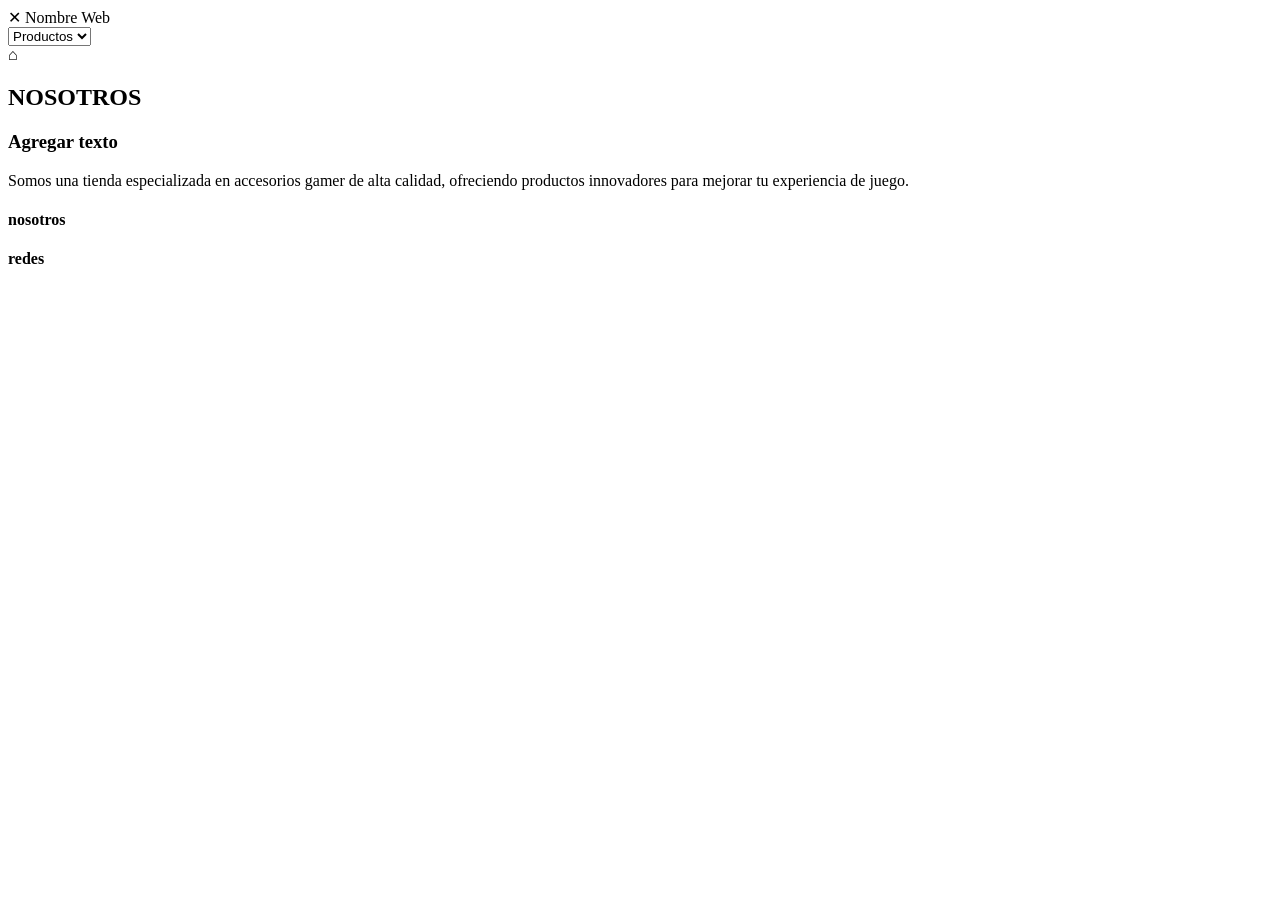
==== nosotros.html @ e9638627 "Remove commented section header in nosotros.html Removed commented section header for 'NOSOTROS'." ====
<!DOCTYPE html>
<html lang="es">
<head>
    <meta charset="UTF-8">
    <meta name="viewport" content="width=device-width, initial-scale=1.0">
    <title>Nosotros | TechZone</title>
    <link rel="stylesheet" href="stylenosotros.css">
</head>
<body>

    <header class="header">
        <div class="logo">✕ Nombre Web</div>
        <nav class="menu">
            <select>
                <option>Productos</option>
                <option>Teclados</option>
                <option>Mouse</option>
                <option>Audífonos</option>
            </select>
            <div class="perfil">⌂</div>
        </nav>
    </header>
    <section class="nosotros">
        <h1>NOSOTROS</h1>

        <div class="contenido-nosotros">
            <div class="imagen-placeholder"></div>

            <div class="texto-nosotros">
                <h3>Agregar texto</h3>
                <p>
                    Somos una tienda especializada en accesorios gamer de alta calidad,
                    ofreciendo productos innovadores para mejorar tu experiencia de juego.
                </p>
            </div>
        </div>
    </section>
    <footer class="footer">
        <div class="redes-sociales">
            <div class="social-icon"></div>
            <div class="social-icon"></div>
        </div>

        <div class="footer-links">
            <h4>nosotros</h4>
        </div>

        <div class="footer-links">
            <h4>redes</h4>
            <div class="red"></div>
            <div class="red"></div>
            <div class="red"></div>
        </div>
    </footer>

</body>
</html>
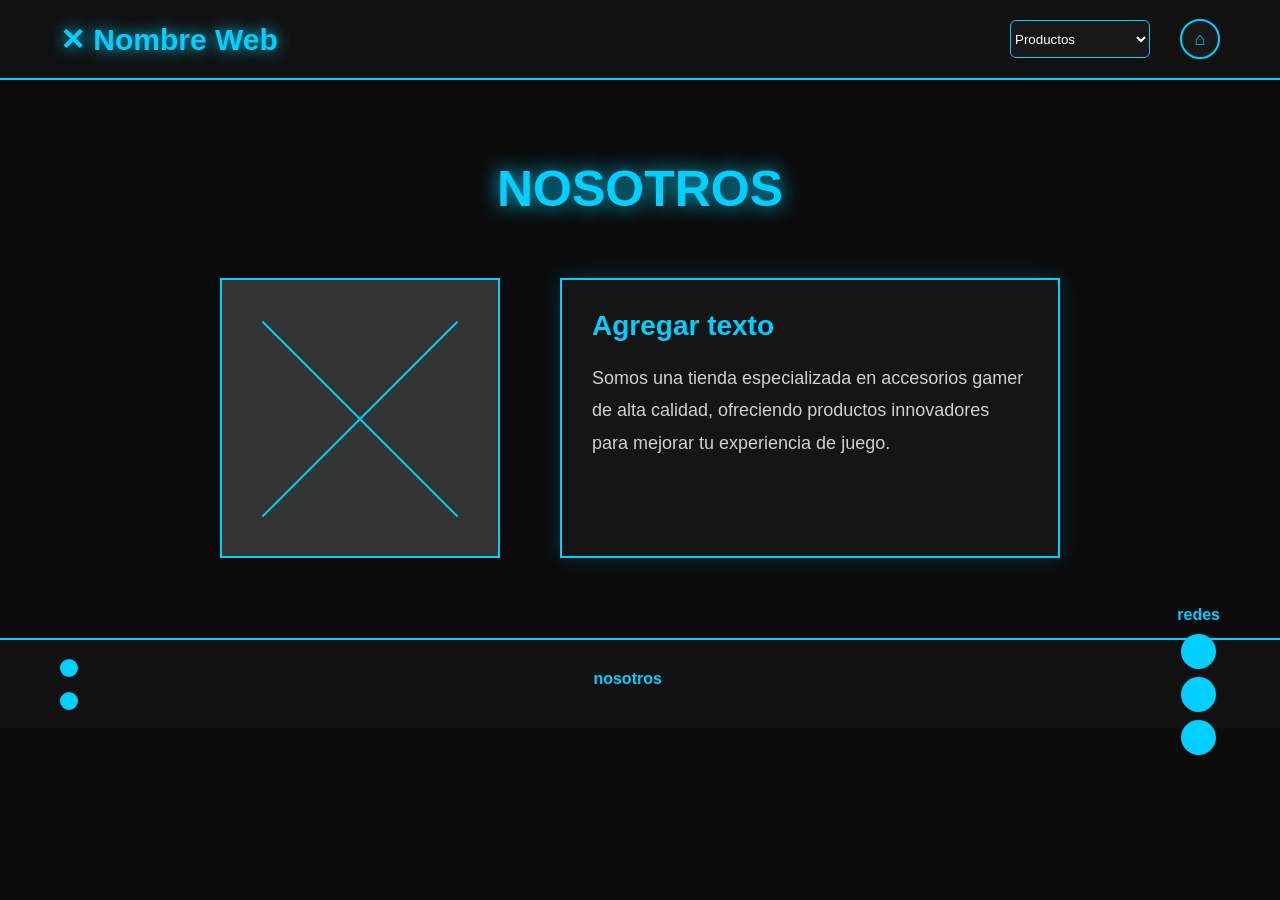
==== commit a07c71cd: "Update nosotros.html" ====
--- a/nosotros.html
+++ b/nosotros.html
@@ -4,7 +4,7 @@
     <meta charset="UTF-8">
     <meta name="viewport" content="width=device-width, initial-scale=1.0">
     <title>Nosotros | TechZone</title>
-    <link rel="stylesheet" href="stylenosotros.css">
+    <link rel="stylesheet" href="nosotros.css">
 </head>
 <body>
 
--- a/nosotros.css
+++ b/nosotros.css
@@ -0,0 +1,278 @@
+*{
+    margin:0;
+    padding:0;
+    box-sizing:border-box;
+    font-family:Arial, Helvetica, sans-serif;
+}
+
+body{
+    background:#0b0b0b;
+    color:white;
+}
+
+/* HEADER */
+
+.header{
+    width:100%;
+    height:80px;
+    background:#111;
+    border-bottom:2px solid #00cfff;
+    display:flex;
+    justify-content:space-between;
+    align-items:center;
+    padding:0 60px;
+}
+
+.logo{
+    font-size:30px;
+    font-weight:bold;
+    color:#00cfff;
+    text-shadow:0px 0px 15px #00cfff;
+}
+
+.menu{
+    display:flex;
+    align-items:center;
+    gap:30px;
+}
+
+.menu a{
+    color:white;
+    text-decoration:none;
+    transition:0.3s;
+}
+
+.menu a:hover{
+    color:#00cfff;
+    text-shadow:0px 0px 10px #00cfff;
+}
+
+.menu select{
+    width:140px;
+    height:38px;
+    background:#181818;
+    color:white;
+    border:1px solid #00cfff;
+    border-radius:6px;
+}
+
+/* TITULO */
+
+.titulo{
+    text-align:center;
+    margin-top:60px;
+}
+
+.titulo h1{
+    font-size:50px;
+    color:#00cfff;
+    text-shadow:0px 0px 20px #00cfff;
+    letter-spacing:4px;
+}
+
+.titulo p{
+    margin-top:10px;
+    color:#bdbdbd;
+    font-size:18px;
+}
+
+/* PRODUCTOS */
+
+.productos{
+    width:1300px;
+    margin:70px auto;
+    display:grid;
+    grid-template-columns:repeat(2,1fr);
+    gap:40px;
+}
+
+.card{
+    background:#151515;
+    border-radius:15px;
+    overflow:hidden;
+    text-decoration:none;
+    border:2px solid #1d1d1d;
+    transition:0.3s;
+    box-shadow:0px 0px 15px rgba(0,207,255,0.1);
+}
+
+.card:hover{
+    transform:translateY(-10px);
+    border:2px solid #00cfff;
+    box-shadow:0px 0px 25px rgba(0,207,255,0.5);
+}
+
+.card img{
+    width:100%;
+    height:320px;
+    object-fit:cover;
+}
+
+.contenido{
+    padding:25px;
+}
+
+.contenido h2{
+    color:#00cfff;
+    margin-bottom:10px;
+    font-size:28px;
+}
+
+.contenido p{
+    color:#cfcfcf;
+    margin-bottom:20px;
+    font-size:16px;
+}
+
+.contenido span{
+    font-size:28px;
+    font-weight:bold;
+}
+
+/* FOOTER */
+
+.footer{
+    width:100%;
+    height:90px;
+    background:#111;
+    border-top:2px solid #00cfff;
+    display:flex;
+    justify-content:space-between;
+    align-items:center;
+    padding:0 60px;
+    margin-top:50px;
+}
+
+.redes{
+    display:flex;
+    gap:15px;
+}
+
+.red{
+    width:35px;
+    height:35px;
+    border-radius:50%;
+    background:#00cfff;
+    transition:0.3s;
+}
+
+.red:hover{
+    box-shadow:0px 0px 15px #00cfff;
+    transform:scale(1.1);
+}
+.perfil{
+    width:40px;
+    height:40px;
+    border-radius:50%;
+    background:#181818;
+    border:2px solid #00cfff;
+    display:flex;
+    justify-content:center;
+    align-items:center;
+    color:#00cfff;
+    font-size:18px;
+    cursor:pointer;
+    transition:0.3s;
+}
+
+.perfil:hover{
+    box-shadow:0px 0px 15px #00cfff;
+}
+
+/* NOSOTROS */
+.nosotros{
+    width:1200px;
+    margin:80px auto;
+    text-align:center;
+}
+
+.nosotros h1{
+    font-size:50px;
+    color:#00cfff;
+    text-shadow:0px 0px 20px #00cfff;
+    margin-bottom:60px;
+}
+
+.contenido-nosotros{
+    display:flex;
+    justify-content:center;
+    align-items:flex-start;
+    gap:60px;
+}
+
+.imagen-placeholder{
+    width:280px;
+    height:280px;
+    background:#333;
+    border:2px solid #00cfff;
+    position:relative;
+}
+
+.imagen-placeholder::before,
+.imagen-placeholder::after{
+    content:"";
+    position:absolute;
+    width:100%;
+    height:2px;
+    background:#00cfff;
+    top:50%;
+    left:0;
+}
+
+.imagen-placeholder::before{
+    transform:rotate(45deg);
+}
+
+.imagen-placeholder::after{
+    transform:rotate(-45deg);
+}
+
+.texto-nosotros{
+    width:500px;
+    min-height:280px;
+    border:2px solid #00cfff;
+    padding:30px;
+    background:#151515;
+    text-align:left;
+    box-shadow:0px 0px 20px rgba(0,207,255,0.2);
+}
+
+.texto-nosotros h3{
+    color:#00cfff;
+    margin-bottom:20px;
+    font-size:28px;
+}
+
+.texto-nosotros p{
+    color:#d0d0d0;
+    line-height:1.8;
+    font-size:18px;
+}
+
+/* FOOTER PERSONALIZADO */
+.redes-sociales{
+    display:flex;
+    flex-direction:column;
+    gap:15px;
+}
+
+.social-icon{
+    width:18px;
+    height:18px;
+    border-radius:50%;
+    background:#00cfff;
+}
+
+.footer-links{
+    text-align:center;
+    color:white;
+}
+
+.footer-links h4{
+    margin-bottom:10px;
+    color:#00cfff;
+}
+
+.footer-links .red{
+    margin:8px auto;
+}
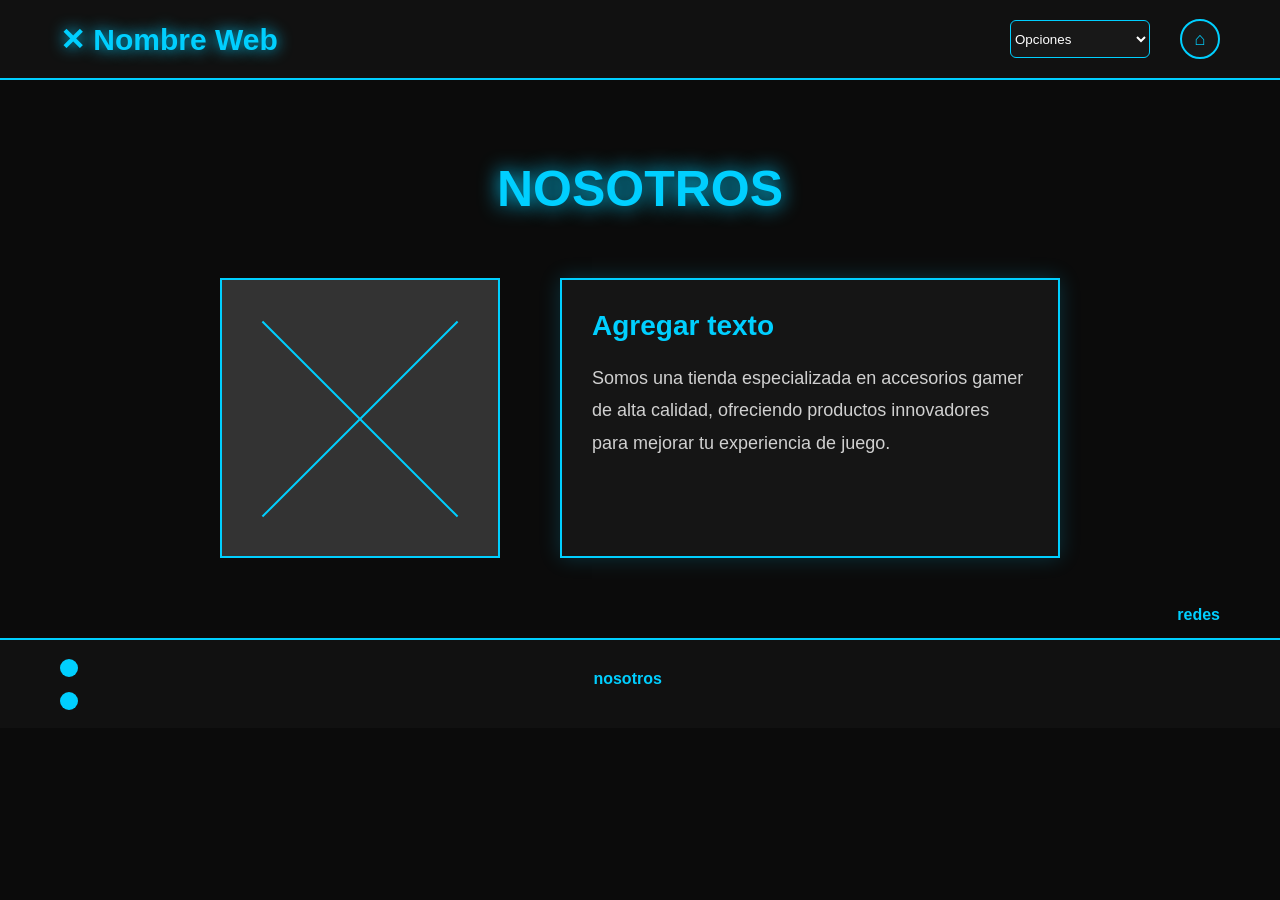
==== commit aec35095: "Update navigation select options in nosotros.html" ====
--- a/nosotros.html
+++ b/nosotros.html
@@ -11,12 +11,13 @@
     <header class="header">
         <div class="logo">✕ Nombre Web</div>
         <nav class="menu">
-            <select>
-                <option>Productos</option>
-                <option>Teclados</option>
-                <option>Mouse</option>
-                <option>Audífonos</option>
-            </select>
+        <select onchange="if(this.value) window.location.href=this.value;">
+            <option value="">Opciones</option>
+            <option value="productos.html">Teclados</option>
+            <option value="mouses.html">Mouses</option>
+            <option value="audifonos.html">Audífonos</option>
+            <option value="otros.html">Otros</option>
+        </select>
             <div class="perfil">⌂</div>
         </nav>
     </header>
--- a/nosotros.css
+++ b/nosotros.css
@@ -152,7 +152,8 @@
     width:35px;
     height:35px;
     border-radius:50%;
-    background:#00cfff;
+    object-fit: cover;
+    display: block;
     transition:0.3s;
 }
 
